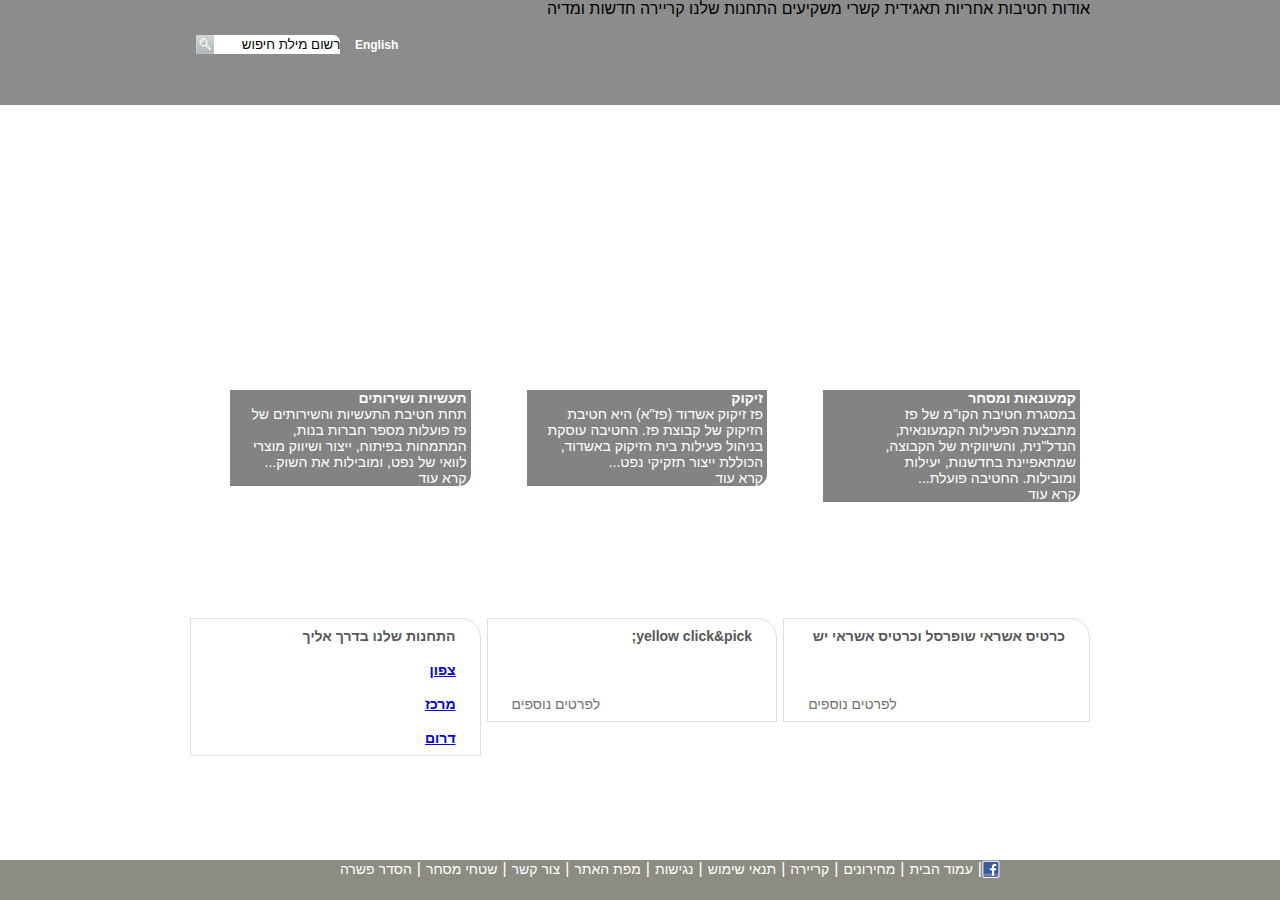
==== index.html @ 81c5944f "NAVBAR" ====
<!DOCTYPE html>
<html>
<head>
    <meta charset="utf-8" />
    <meta http-equiv="X-UA-Compatible" content="IE=edge">
    <title>פז- עמוד הבית</title>
    <link rel="shortcut icon" href="\Sources\images\paz_logo.png" type="image/x-icon">
    <meta name="viewport" content="width=device-width, initial-scale=1">
    <link rel="stylesheet" type="text/css" media="screen" href="style.css" />
    <script src="main.js"></script>
</head>
<body id="body">
    <div class="container">
        <div id="upHeader">
            <div id="header">
                <div id="leftBox">
                        <span>English</span>
                        <input id="textSearch" type="text" value="רשום מילת חיפוש" onblur="value=''">
                        <a id="searchButton"><img src="Sources\images\search_button.png" height="19"  alt=""></a>                  
                </div>
                <div>
                    <nav>
                        <span></span>
                        <span></span>
                        <span class="lineNav"></span>
                        <span class="navBar">אודות</span>
                        <span class="lineNav"></span>
                        <span class="navBar">חטיבות</span>
                        <span class="lineNav"></span>
                        <span class="navBar">אחריות תאגידית</span>
                        <span class="lineNav"></span>
                        <span class="navBar">קשרי משקיעים</span>
                        <span class="lineNav"></span>
                        <span class="navBar">התחנות שלנו</span>
                        <span class="lineNav"></span>
                        <span class="navBar">קריירה</span>
                        <span class="lineNav"></span>
                        <span class="navBar">חדשות ומדיה</span>
                        
                    </nav>
                </div>
            </div>

        </div>   
        <div class="majorArea">
            <div class="grid-item">
                <div id="mainPic1" class="mainPics">
                    <img src="sources\images\1908364606615453350.jpg" alt="">
                    <div class="textFC">
                        <span class="fcTitle">קמעונאות ומסחר</span>
                        <p>במסגרת חטיבת הקו"מ של פז מתבצעת הפעילות הקמעונאית, הנדל"נית, והשיווקית של הקבוצה, שמתאפיינת בחדשנות, יעילות ומובילות. החטיבה פועלת...<br></p>
                        <span class="readMore white">קרא עוד</span>

                    </div>

                </div>
            </div>
            <div class="grid-item">
                <div id="mainPic2" class="mainPics">
                    <img src="sources\images\Picture-046410251500.jpg" alt="">
                    <div class="textFC">
                        <span class="fcTitle">זיקוק</span>
                        <p>פז זיקוק אשדוד (פז"א) היא חטיבת הזיקוק של קבוצת פז. החטיבה עוסקת בניהול פעילות בית הזיקוק באשדוד, הכוללת ייצור תזקיקי נפט...<br></p>
                        <span class="readMore white">קרא עוד</span>

                    </div>
                </div>
            </div>
            <div class="grid-item">
                <div id="mainPic3" class="mainPics">
                    <img src="sources\images\pazKar.jpg" alt="">
                    <div class="textFC">
                        <span class="fcTitle">תעשיות ושירותים</span>
                        <p>תחת חטיבת התעשיות והשירותים של פז פועלות מספר חברות בנות, המתמחות בפיתוח, ייצור ושיווק מוצרי לוואי של נפט, ומובילות את השוק...<br></p>
                        <span class="readMore white">קרא עוד</span>

                    </div>

                </div>    
            </div>
            <div class="grid-item">
                <Div id="netherPic1" class="netherPics">
                    <div class="subtitleNether"><span>כרטיס אשראי שופרסל וכרטיס אשראי יש</span></div>
                    <img src="sources\images\paz_250x110059890678.jpg" alt="">
                    <a href="#" class="readMmore yellow"><span>לפרטים נוספים</span></a>
                </Div>
            </div>
            <div class="grid-item">
                <Div id="netherPic2" class="netherPics">
                    <div class="subtitleNether"><span>yellow click&pick;</span></div>
                    <img src="sources\images\250X110571325734.jpg" alt="">
                    <a href="#" class="readMmore yellow"><span>לפרטים נוספים</span></a>
                </Div>
            </div>
            <div class="grid-item">
                <Div id="netherPic3" class="netherPics">
                    <div class="subtitleNether"><span>התחנות שלנו בדרך אליך</span></div>
                    <img src="sources\images\map-transparent.png" alt="">
                    <span><a href="#" class="readMore"> צפון</a></span>
                    <span><a href="#" class="readMore"> מרכז</a></span>
                    <span><a href="#" class="readMore" id="darom"> דרום</a></span>
                
                </Div>
            </div>
        </div>
        <div id="footer">
            <div id=bgFooter></div>
            <div id="footerContainer">
                <ul>
                    <li><img src="Sources\images\fb_icon.png"  alt=""></li>
                    <li>|</li>
                    <li><a href="#">עמוד הבית</a></li>
                    <li>|</li>
                    <li><a href="#">מחירונים</a></li>
                    <li>|</li>
                    <li><a href="#">קריירה</a></li>
                    <li>|</li>
                    <li><a href="#">תנאי שימוש</a></li>
                    <li>|</li>
                    <li><a href="#">נגישות</a></li>
                    <li>|</li>
                    <li><a href="#">מפת האתר</a></li>
                    <li>|</li>
                    <li><a href="#">צור קשר</a></li>
                    <li>|</li>
                    <li><a href="#">שטחי מסחר</a></li>
                    <li>|</li>
                    <li><a href="#">הסדר פשרה</a></li>



                </ul>

            </div>

        </div>

    </div>  
    
</body>
</html>
---- style.css ----
* {
    box-sizing: border-box;
    margin: 0;
    padding: 0;
    font-family: arial;
}

#body , #header , #footer , .container , .majorArea , .input {
    /* border: 1px solid black; */
}

#body {
    direction: rtl;
    font-family: Arial;
      /* display: none; */
}
.container {
    width: 900px;
    /* position: relative; */
    width: 100%;
    height: 100%;
    /* background-color: rgb(140,140,140); */
      /* display:   ; */
    }

#upHeader {
    width: 100%;
    background-color: rgb(140,140,140)
}

#header {
    height: 105px;
    position: relative;
    width: 900px;
    margin: 0 auto;
    background-color: rgb(140,140,140); 
    /* display: none; */
}
#leftBox {
    float: left;
    margin-top: 35px;
    margin-left: 10px;
      /* display: none; */
}
#textSearch {
    border-radius: 0 7px 0 0;
    border-style: hidden;
    width: 126px;
    height: 19px;
}
#searchButton img {
    margin: -4.5px;
      /* display: none; */
}
#leftBox span {
    color: white;
    font-weight: 700;
    font-size: 12px;  
    margin-left: 10px;
    /* display: none; */
}
#footer {   
    position: fixed;
    /* top: 810px; */
    bottom: 0%;
    width: 100%;
    height: 40px;
    background-color: rgb(140,140, 130);
      /* display: none; */
    display: block;
    
}
#footer #footerContainer {
    /* display: block;
    color: black; */
    width: 900px;
    height: 38px;
    margin: 0 auto;
    padding: 0 90px;
}
#footer #footerContainer ul {
    margin: 0 auto;
}
#footer #footerContainer ul li{
    display: block;
    float: right;
    color: white;
    text-decoration: none;
    list-style-type: none;
}


#footer #footerContainer ul li a {
    text-decoration: none;
    color: white;
    font-family: arial;
    font-size: 14px;
    margin: 0 5px;
}

#footer #footerContainer ul li img {
    color: white;
}
.majorArea {
    display: grid;
    grid-gap: 6px;
    max-width: 900px;
    margin: 30px auto !important;
    grid-template-columns: auto auto auto;
    grid-template-rows: auto 0 200px;
    /* padding: 10px 0; */
    /* width: 300px; */
    margin: 0 auto
}
.majorArea .grid-item {
    /* border: 1px solid red; */
    /* font-size: 30px; */
    /* text-align: center; */
    
}
.majorArea .grid-item .mainPics img {
    display: block;
    margin: 0 auto;
    height: 355px;
    width: 293;
    border-radius: 0 0 7% 0;
}
.grid-item .mainPics .textFC {
    /* display: flex;
    flex-wrap: wrap;
    bottom: 50px; */
    position: relative;
    bottom: 110px;
    color: #fff;
    font-size: 14px !important;
    margin:10px 10px 0 40px;
    background-color: rgba(100, 100, 100, 0.8);
    padding: 0 4px;
    /* width:  228px; */
    border-radius: 0 0 12px 0;
    
}
.grid-item .mainPics .textFC p {
    width: 228px;
}
.grid-item .mainPics .textFC .fcTitle {
    font-weight: bold;
}
.grid-item .netherPics {
    color: rgb(87, 87, 87);
    font-size: 14px !important;
    font-weight: bold !important;
    line-height: 34px; 
    padding: 0 24px;
    /* margin-top: 18px 0 0 0; */ 
    margin: 0 !important;
    border: 1.5px solid rgba(150, 150, 150, 0.3);
    border-radius: 0 20px 0 0;
}
#netherPic3 img {
    direction: ltr;
    float: left;
    display: block;
}
.netherPics span {
    display: block;
}
.netherPics span a .readMore{
    /* float: right; */
    /* display: block; */
    color: #72716d;
    
    text-decoration: underline;
    font-size: 13px;
    font-weight: lighter;
    margin: 0;    
}

.grid-item .netherPics .readMore {
    background: url(sources\images\read_more_yellow.png);
}
.grid-item .netherPics .yellow {
    direction: ltr;
    text-decoration: none;
    color: #72716d;
    font-weight: lighter;
}
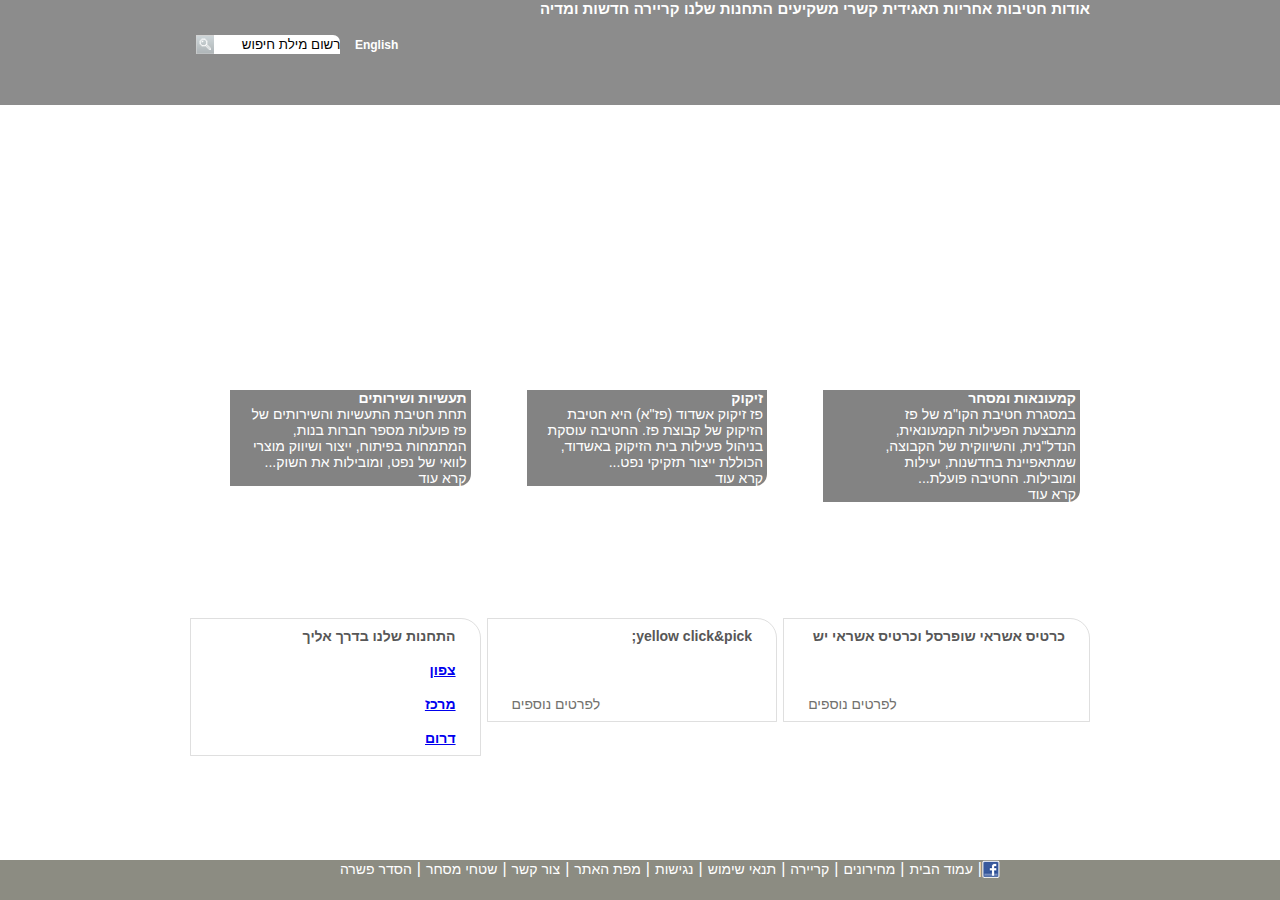
==== commit 6cda0d63: "navbar" ====
--- a/index.html
+++ b/index.html
@@ -19,7 +19,7 @@
                         <a id="searchButton"><img src="Sources\images\search_button.png" height="19"  alt=""></a>                  
                 </div>
                 <div>
-                    <nav>
+                    <nav id="HaederNavBar">
                         <span></span>
                         <span></span>
                         <span class="lineNav"></span>
--- a/style.css
+++ b/style.css
@@ -59,6 +59,12 @@
     margin-left: 10px;
     /* display: none; */
 }
+#HaederNavBar  span {
+    color: #fff;
+    font-size: 15px;
+    font-weight: bold;
+}
+
 #footer {   
     position: fixed;
     /* top: 810px; */
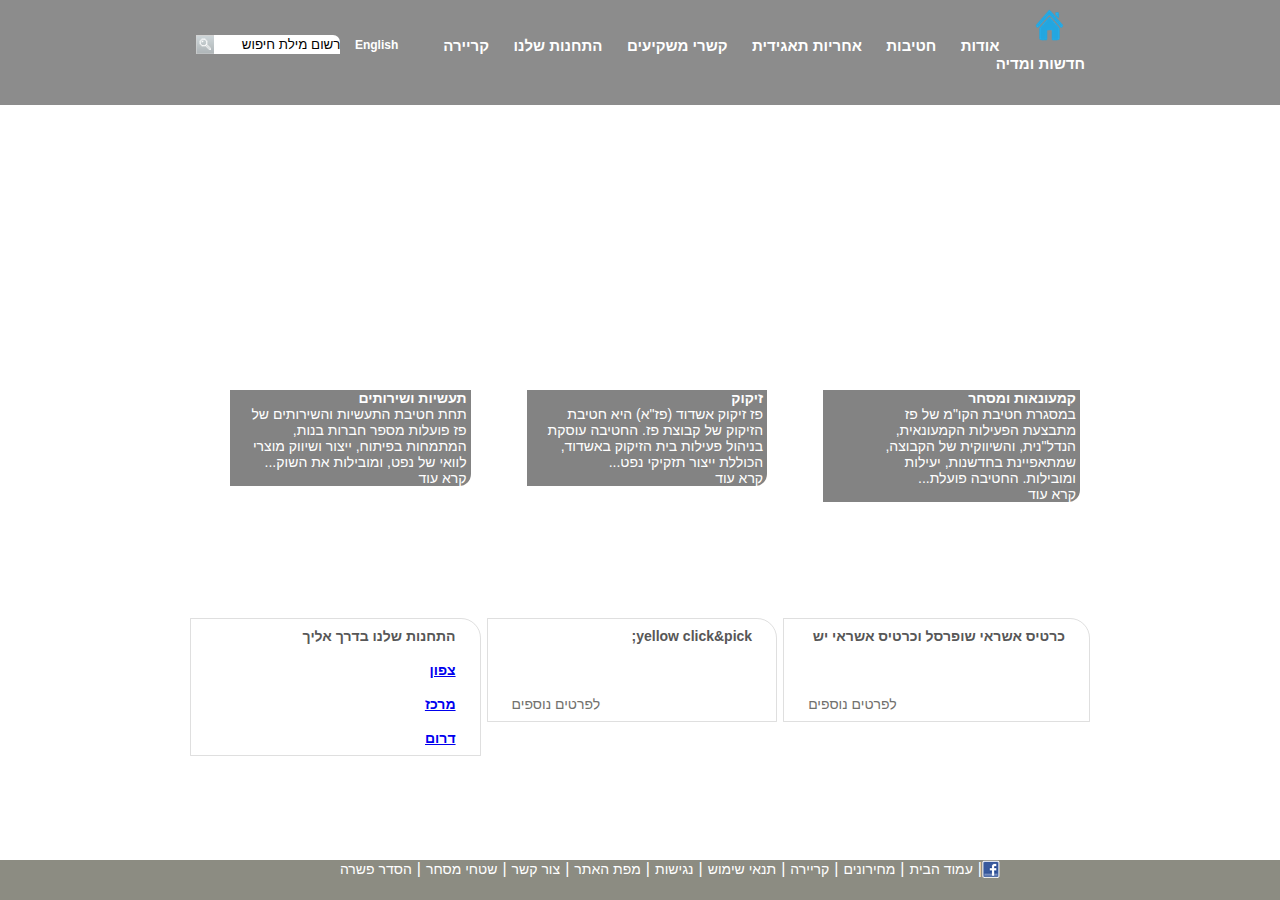
==== commit 37480371: "as" ====
--- a/index.html
+++ b/index.html
@@ -21,7 +21,7 @@
                 <div>
                     <nav id="HaederNavBar">
                         <span></span>
-                        <span></span>
+                        <span><a href="index.html"><img src="Sources\images\home.png" alt=""></a></span>
                         <span class="lineNav"></span>
                         <span class="navBar">אודות</span>
                         <span class="lineNav"></span>
--- a/style.css
+++ b/style.css
@@ -63,7 +63,19 @@
     color: #fff;
     font-size: 15px;
     font-weight: bold;
-}
+    margin: 0 5px;
+}
+/* #HaederNavBar  span.lineNav {
+    background-image: url(Sources\images\header_bg.png);
+    background:url(/web/20171013071424im_/http://paz.co.il/images/menu_sep.png) no-repeat 0 0px;
+    width: 4px;
+    height: 21px;
+
+    z-index: 300;
+    float: right;
+    position: relative;
+    display: block;
+} */
 
 #footer {   
     position: fixed;
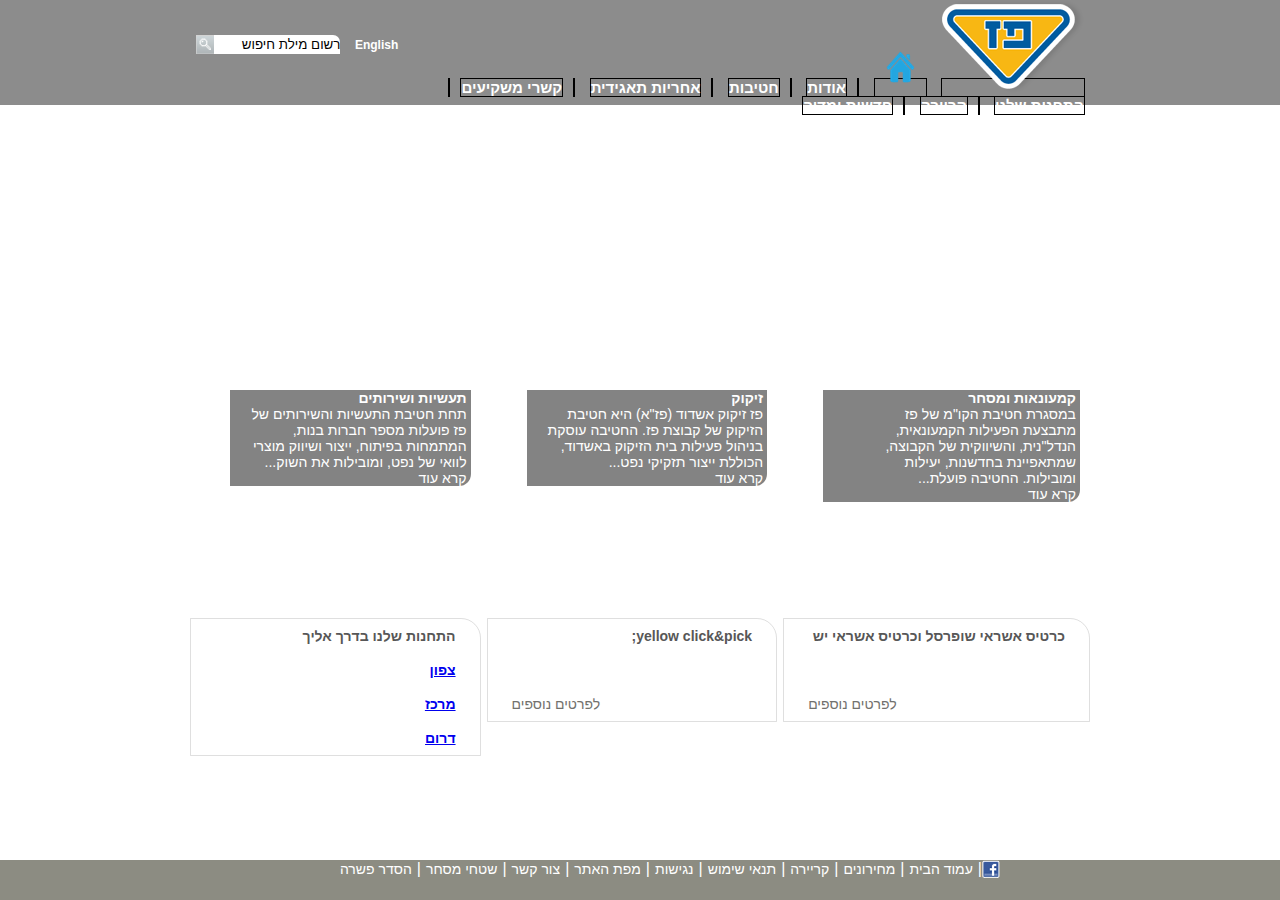
==== commit 053628fc: "pazlogo" ====
--- a/index.html
+++ b/index.html
@@ -20,7 +20,7 @@
                 </div>
                 <div>
                     <nav id="HaederNavBar">
-                        <span></span>
+                        <span id="paz.logo"><a href="index.html"><img src="Sources\images\paz_logo.png" alt="" ></a></span>
                         <span><a href="index.html"><img src="Sources\images\home.png" alt=""></a></span>
                         <span class="lineNav"></span>
                         <span class="navBar">אודות</span>
--- a/style.css
+++ b/style.css
@@ -59,11 +59,21 @@
     margin-left: 10px;
     /* display: none; */
 }
+/* #headerNavBar {
+    border: solid 1px greenyellow;
+} */
 #HaederNavBar  span {
     color: #fff;
     font-size: 15px;
     font-weight: bold;
     margin: 0 5px;
+    border: solid 1px black;
+}
+#paz.logo {
+    position: relative;
+    float: right;
+    up: 50px;
+
 }
 /* #HaederNavBar  span.lineNav {
     background-image: url(Sources\images\header_bg.png);
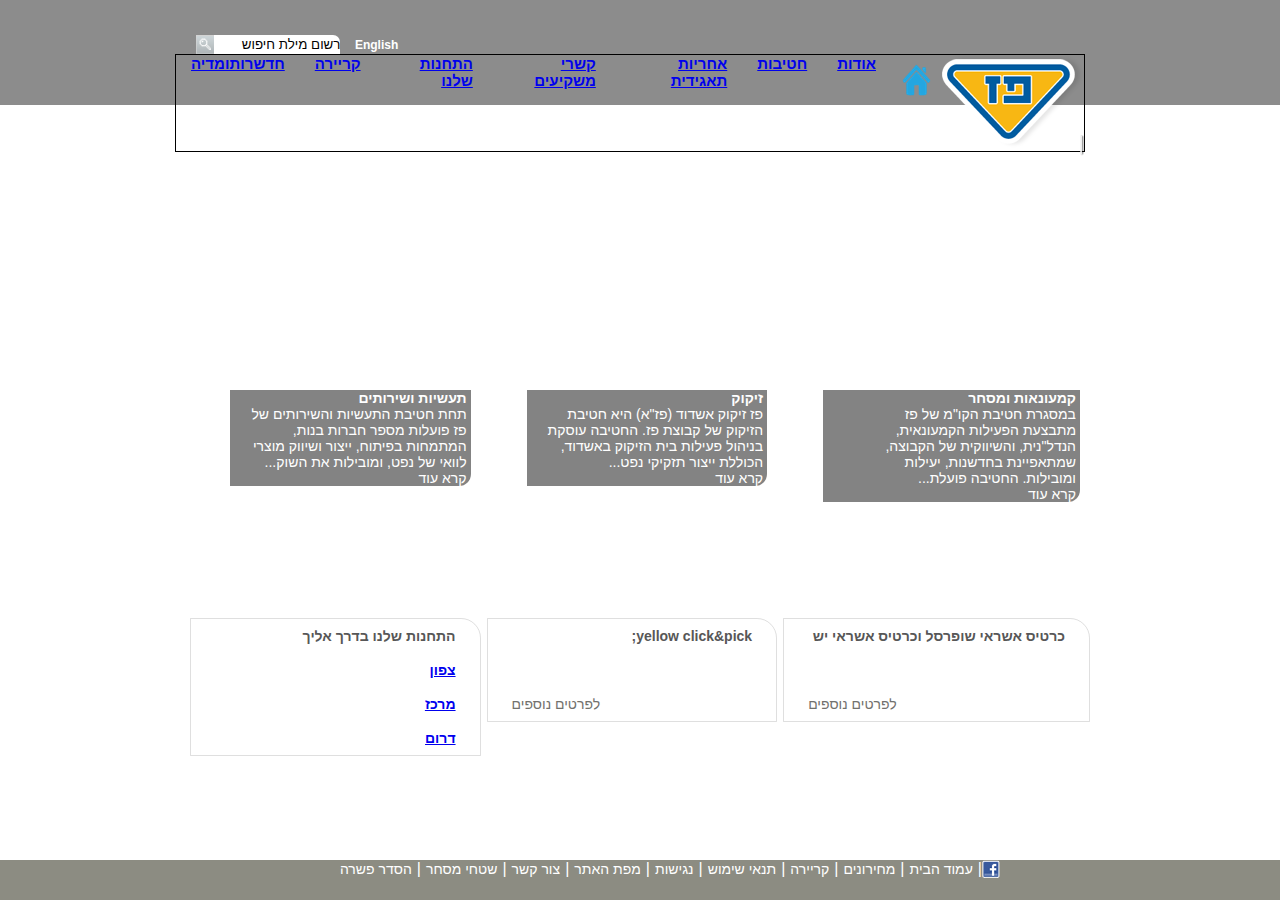
==== commit 196014bd: "navbar" ====
--- a/index.html
+++ b/index.html
@@ -23,19 +23,19 @@
                         <span id="paz.logo"><a href="index.html"><img src="Sources\images\paz_logo.png" alt="" ></a></span>
                         <span><a href="index.html"><img src="Sources\images\home.png" alt=""></a></span>
                         <span class="lineNav"></span>
-                        <span class="navBar">אודות</span>
+                        <span class="navBar"><a href="#">אודות</a></span>
                         <span class="lineNav"></span>
-                        <span class="navBar">חטיבות</span>
+                        <span class="navBar"><a href="#">חטיבות</a></span>
                         <span class="lineNav"></span>
-                        <span class="navBar">אחריות תאגידית</span>
+                        <span class="navBar"><a href="#">אחריות תאגידית</a></span>
                         <span class="lineNav"></span>
-                        <span class="navBar">קשרי משקיעים</span>
+                        <span class="navBar"><a href="#">קשרי משקיעים</a></span>
                         <span class="lineNav"></span>
-                        <span class="navBar">התחנות שלנו</span>
+                        <span class="navBar"><a href="#">התחנות שלנו</a></span>
                         <span class="lineNav"></span>
-                        <span class="navBar">קריירה</span>
+                        <span class="navBar"><a href="#">קריירה</a></span>
                         <span class="lineNav"></span>
-                        <span class="navBar">חדשות ומדיה</span>
+                        <span class="navBar"><a href="#">חדשרותומדיה</a></span>
                         
                     </nav>
                 </div>
--- a/style.css
+++ b/style.css
@@ -59,33 +59,40 @@
     margin-left: 10px;
     /* display: none; */
 }
-/* #headerNavBar {
-    border: solid 1px greenyellow;
-} */
-#HaederNavBar  span {
+
+#HaederNavBar  {
+    /* position: absolute; */
+    /* float: right; */
+    display: flex;
+    flex-direction: row;
+    width: 910px;
     color: #fff;
     font-size: 15px;
     font-weight: bold;
     margin: 0 5px;
     border: solid 1px black;
 }
-#paz.logo {
-    position: relative;
-    float: right;
-    up: 50px;
-
-}
-/* #HaederNavBar  span.lineNav {
-    background-image: url(Sources\images\header_bg.png);
-    background:url(/web/20171013071424im_/http://paz.co.il/images/menu_sep.png) no-repeat 0 0px;
+#HaederNavBar .navBar {
+    margin: 0 15px;
+}
+#HaederNavBar #paz.logo {
+   
+    position: absolute;
+    flex: content;
+    height: 50px;
+    width: 50px;
+}
+ #HaederNavBar  span.lineNav {
+    /* background-image: url(Sources\images\header_bg.png); */
+    background:url(Sources/images/menu_sep.png) no-repeat 0 0px;
     width: 4px;
     height: 21px;
-
     z-index: 300;
-    float: right;
-    position: relative;
-    display: block;
-} */
+    /* float: right; */
+    position: absolute; 
+    /* display: block; */
+    margin: 80px 0 0 0;
+} 
 
 #footer {   
     position: fixed;
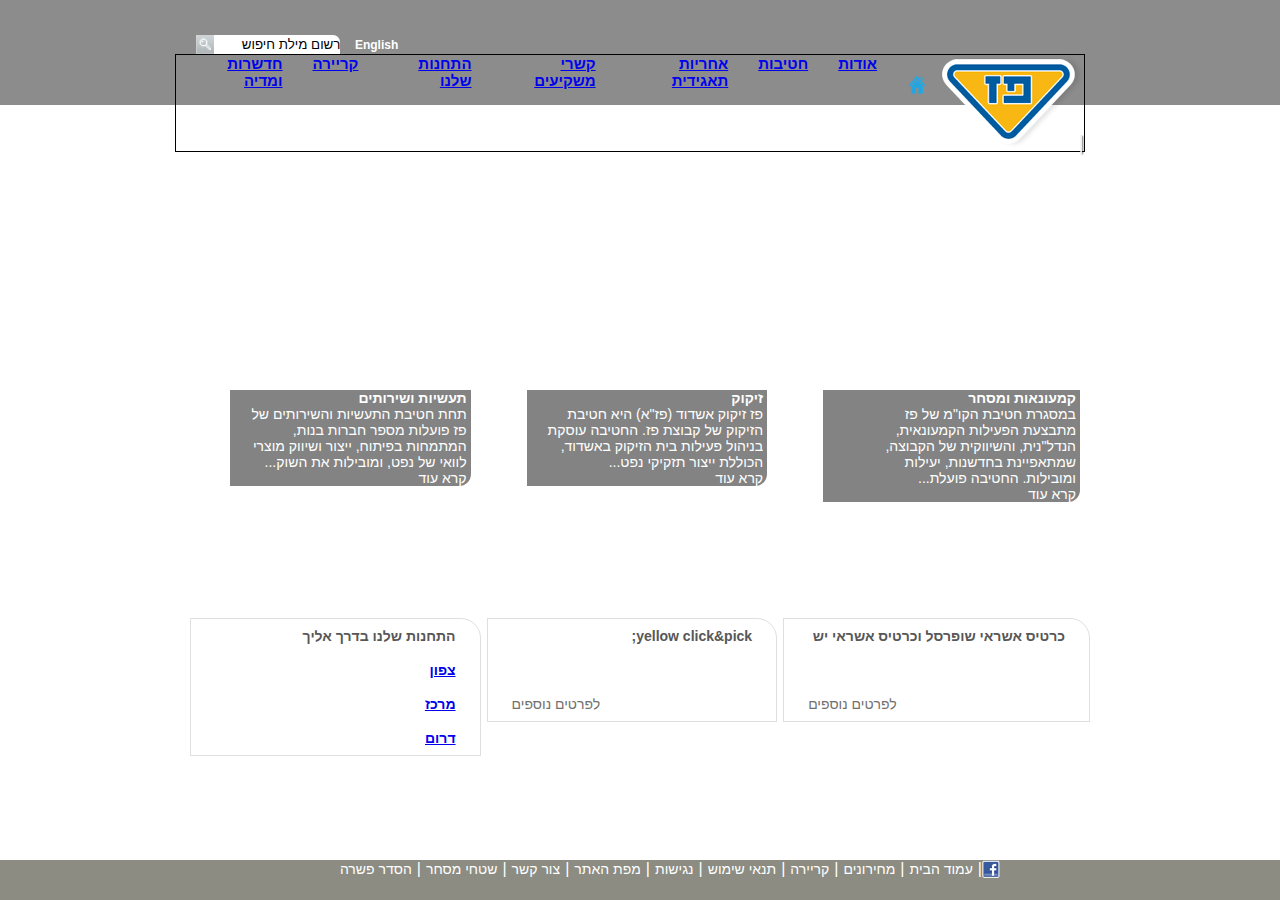
==== commit d3d5261c: "navbar" ====
--- a/index.html
+++ b/index.html
@@ -21,7 +21,7 @@
                 <div>
                     <nav id="HaederNavBar">
                         <span id="paz.logo"><a href="index.html"><img src="Sources\images\paz_logo.png" alt="" ></a></span>
-                        <span><a href="index.html"><img src="Sources\images\home.png" alt=""></a></span>
+                        <span id="homebutton"><a href="index.html"><img src="Sources\images\home.png" alt=""></a></span>
                         <span class="lineNav"></span>
                         <span class="navBar"><a href="#">אודות</a></span>
                         <span class="lineNav"></span>
@@ -35,7 +35,7 @@
                         <span class="lineNav"></span>
                         <span class="navBar"><a href="#">קריירה</a></span>
                         <span class="lineNav"></span>
-                        <span class="navBar"><a href="#">חדשרותומדיה</a></span>
+                        <span class="navBar"><a href="#">חדשרות ומדיה</a></span>
                         
                     </nav>
                 </div>
--- a/style.css
+++ b/style.css
@@ -58,6 +58,10 @@
     font-size: 12px;  
     margin-left: 10px;
     /* display: none; */
+}
+#homebutton img {
+    height: 30px;
+    margin: 15px 10px 0 ;
 }
 
 #HaederNavBar  {
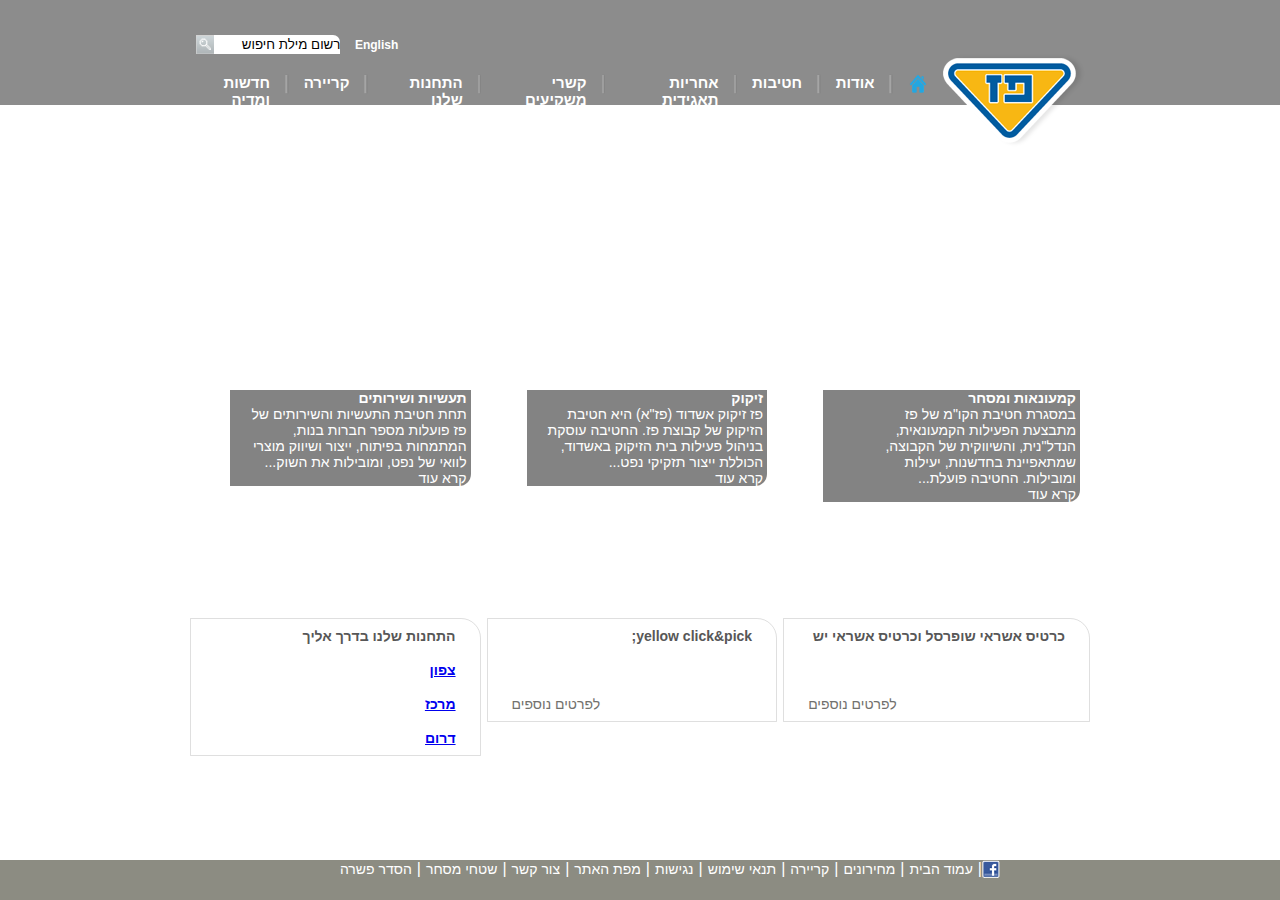
==== commit 9cbec8a4: "h" ====
--- a/index.html
+++ b/index.html
@@ -20,7 +20,7 @@
                 </div>
                 <div>
                     <nav id="HaederNavBar">
-                        <span id="paz.logo"><a href="index.html"><img src="Sources\images\paz_logo.png" alt="" ></a></span>
+                        <div><span id="paz.logo"><a href="index.html"><img src="Sources\images\paz_logo.png" alt="" ></a></span></div>
                         <span id="homebutton"><a href="index.html"><img src="Sources\images\home.png" alt=""></a></span>
                         <span class="lineNav"></span>
                         <span class="navBar"><a href="#">אודות</a></span>
@@ -35,7 +35,7 @@
                         <span class="lineNav"></span>
                         <span class="navBar"><a href="#">קריירה</a></span>
                         <span class="lineNav"></span>
-                        <span class="navBar"><a href="#">חדשרות ומדיה</a></span>
+                        <span class="navBar"><a href="#">חדשות ומדיה</a></span>
                         
                     </nav>
                 </div>
--- a/style.css
+++ b/style.css
@@ -74,17 +74,21 @@
     font-size: 15px;
     font-weight: bold;
     margin: 0 5px;
-    border: solid 1px black;
+    /* border: solid 1px black; */
 }
 #HaederNavBar .navBar {
-    margin: 0 15px;
-}
-#HaederNavBar #paz.logo {
+    margin: 20px 15px;
+ }
+ #HaederNavBar .navBar a {
+     color: #fff;
+     text-decoration: none;
+ }
+#HaederNavBar #paz.logo a {
    
-    position: absolute;
-    flex: content;
-    height: 50px;
-    width: 50px;
+    position:  absolute;
+    height: 80px;
+    width: 80px;
+    bottom: -20px;
 }
  #HaederNavBar  span.lineNav {
     /* background-image: url(Sources\images\header_bg.png); */
@@ -93,9 +97,9 @@
     height: 21px;
     z-index: 300;
     /* float: right; */
-    position: absolute; 
+    /* position: absolute;  */
     /* display: block; */
-    margin: 80px 0 0 0;
+    margin: 20px 0 0 0;
 } 
 
 #footer {   
@@ -199,10 +203,12 @@
 #netherPic3 img {
     direction: ltr;
     float: left;
-    display: block;
-}
+    display: inline;
+}
+
 .netherPics span {
     display: block;
+ 
 }
 .netherPics span a .readMore{
     /* float: right; */
